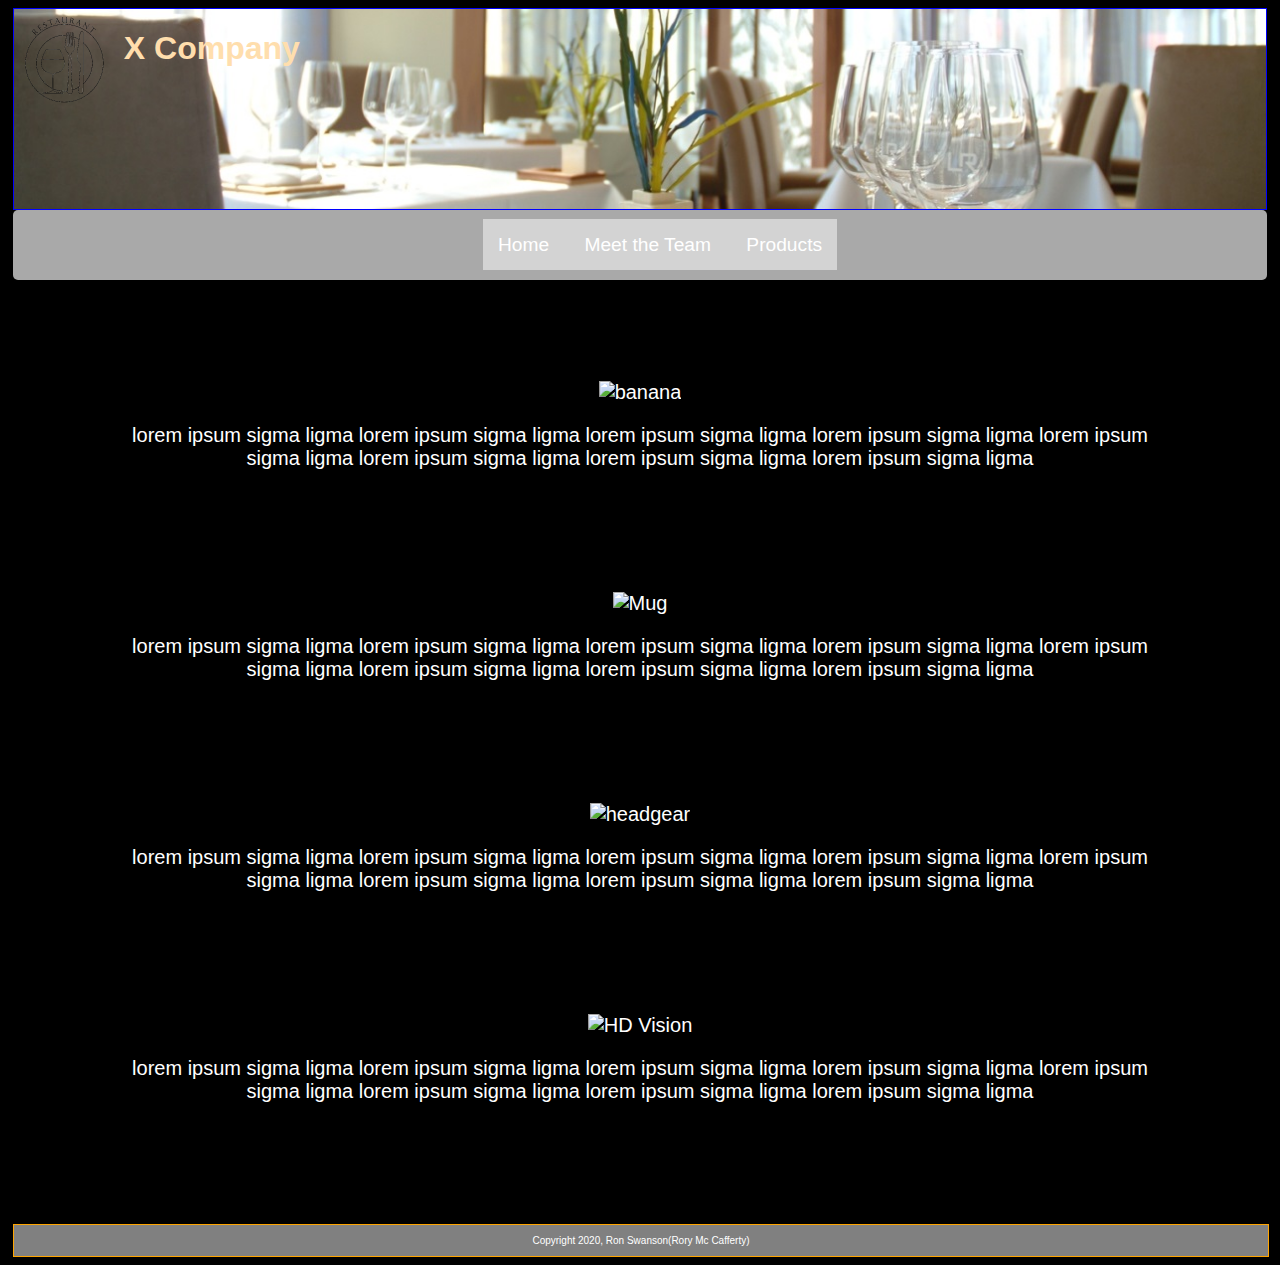
==== Product.html @ 807b9d91 "Add files via upload" ====
<!DOCTYPE HTML>
<html lang="en">
<head>
  <meta charset="utf-8"/>
  <meta name="description" content="website for garden creatures">
  <meta name="keywords" content="Joe,Mama,69">
  <meta name="Yaga" content = "Ruairí Mac Eamharcaigh">
  <title>X Company</title>
  <link rel="stylesheet" type="text/css" href="styles/sample.css"/>
    </head>
    <body>
        <header>
            <img style="float:left; margin-right:10px;" src="images/logo.png" alt="logo" width = "100">
			<h1>X Company</h1>	
		</header>
       <nav>
            <ul>
                <!-- These bits be lists -->
                <li> <a href = "Home.html"> Home </a></li> 
                <li> <a href = "Team.html"> Meet the Team </a></li> 
                <li> <a href = "Product.html"> Products </a></li> 
            </ul>
        </nav>
		
		<main>            
                			
            <section class="SectionDisplay">              	
                <img width="300" src = "Images/bananaslicer.jpg" alt="banana"/>	
                    <p>lorem ipsum sigma ligma lorem ipsum sigma ligma lorem ipsum sigma ligma lorem ipsum sigma ligma lorem ipsum sigma ligma lorem ipsum sigma ligma lorem ipsum sigma ligma lorem ipsum sigma ligma </p>
            </section>	
            
            <section class="SectionDisplay">
                <img width="300" src = "Images/mug.jpg" alt="Mug"/>	
                    <p>lorem ipsum sigma ligma lorem ipsum sigma ligma lorem ipsum sigma ligma lorem ipsum sigma ligma lorem ipsum sigma ligma lorem ipsum sigma ligma lorem ipsum sigma ligma lorem ipsum sigma ligma </p>
            </section>	
            
            <section class="SectionDisplay">
                <img width="300" src = "Images/headgear.jpg" alt="headgear"/>	
                    <p>lorem ipsum sigma ligma lorem ipsum sigma ligma lorem ipsum sigma ligma lorem ipsum sigma ligma lorem ipsum sigma ligma lorem ipsum sigma ligma lorem ipsum sigma ligma lorem ipsum sigma ligma </p>
            </section>
            
            <section class="SectionDisplay">
                <img width="300" src = "Images/hdvision.jpg" alt="HD Vision"/>	
                    <p>lorem ipsum sigma ligma lorem ipsum sigma ligma lorem ipsum sigma ligma lorem ipsum sigma ligma lorem ipsum sigma ligma lorem ipsum sigma ligma lorem ipsum sigma ligma lorem ipsum sigma ligma </p>
            </section>
            
            
             
            
            
             
        </main>
        
        
        
    
        
        
        
        
        
        
        
        
        
        
        
        
        
        
        
        
        
	<footer> <!--Footer   grouping of content for the bottom of a screen and will need css to place at the bottom-->
	  <p>Copyright 2020, Ron Swanson(Rory Mc Cafferty)</p>
    
	</footer>
</body>
</html>
---- styles/sample.css ----
nav
{
    /*Black*/
    background-color: darkgrey;
    padding: 5px;
    border-radius: 5px;
}
#ligma
{
    background-color: green;
    
}
nav ul
{
    text-align: center;
    font-size: 1.2em;             
}
nav ul li
{
    list-style-type: none;
    /*Grey*/
    background-color: lightgray; 
    display: inline;
    padding: 15px;
    
    /*border-radius: 10px;*/ 
}
nav ul li a
{
    color: white;
    text-decoration: none;        
}
nav ul li:hover
{
    /*Darker Grey*/
    background-color: #8E8E8E;
}

header
{
    background-image: url(../images/header_image.jpg);
    background-repeat: no-repeat;
    background-size: cover;
    height: 200px;
    color: navajowhite;
    border: 1px solid blue;
    
    
}
h2
{
    text-align: center;
}
#footer
{
    padding:  10px;
    background-color: #000000;
    text-align: center;
    color: white;
}

table
{
    width: 100%;
    border: black solid 1px;
    border-collapse: collapse;
    font-size: 20px;
    margin: 20px;
    
}
th, tr, td
{
    border:black solid 1px;
    text-align: left;
}
body
{
    font-family: sans-serif; 
    background-color: black;
    color:white;
    margin-left: 1%;
    margin-right: 1%;
}
footer
{
    clear: both;
    text-align: center;
    border: orange solid 1px;
    padding: 0;
    margin: 0;
    position: relative;
    bottom: 0px;
    background-color: grey;
    color: white;
    width: 100%;
    font-size: 10px;
}
footer ul li 
{
    list-style-type: none;
    display: inline;
}
footer ul li a
{
    color: white;
    text-decoration: none;
    padding: 15px;
    font-size: 15px;
}
.SectionDisplay
{
    border: black solid 1px;
    border-collapse: collapse;
    font-size: 20px;
    margin: 100px;
    text-align: center;
}
main
{
    width: 100%;
    float: left;
}
#StoreFront
{
    float:left;
    width:80%;
    margin-top: 1px;
    border:1px solid grey;
}
#StorePic{margin-right: 1%;margin-left: 1%;}

aside
{
    border:1px solid grey;
    width: 18.5%;
    margin-top: 1px;
    float:right;
}
aside ul li a
{
    color: blue;
    text-decoration: none;
}
aside ul li 
{
    list-style-type: none;
}
aside ol li 
{
    list-style-type: none;
}

.col_detail
{
    column-count: 3;
    column-rule: 1px solid white;
    column-gap: 3%;
    padding: 2px;
}
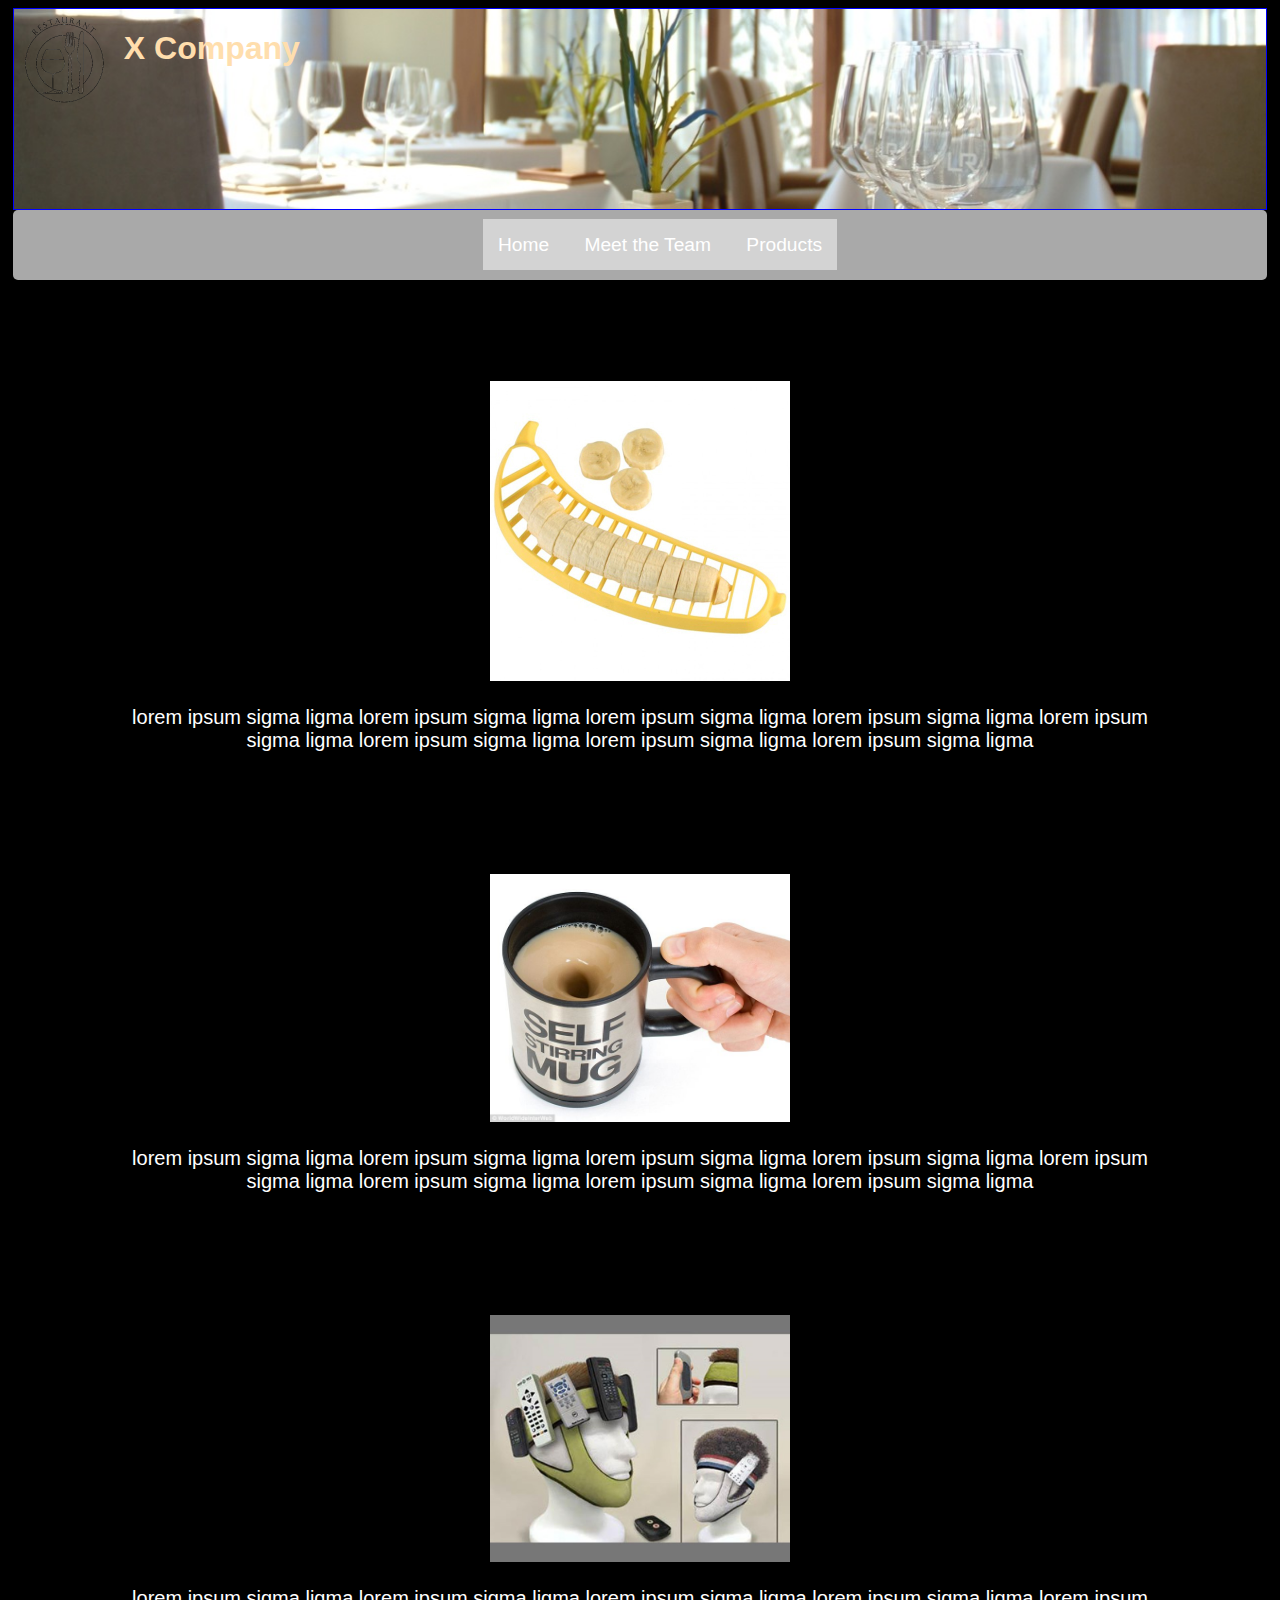
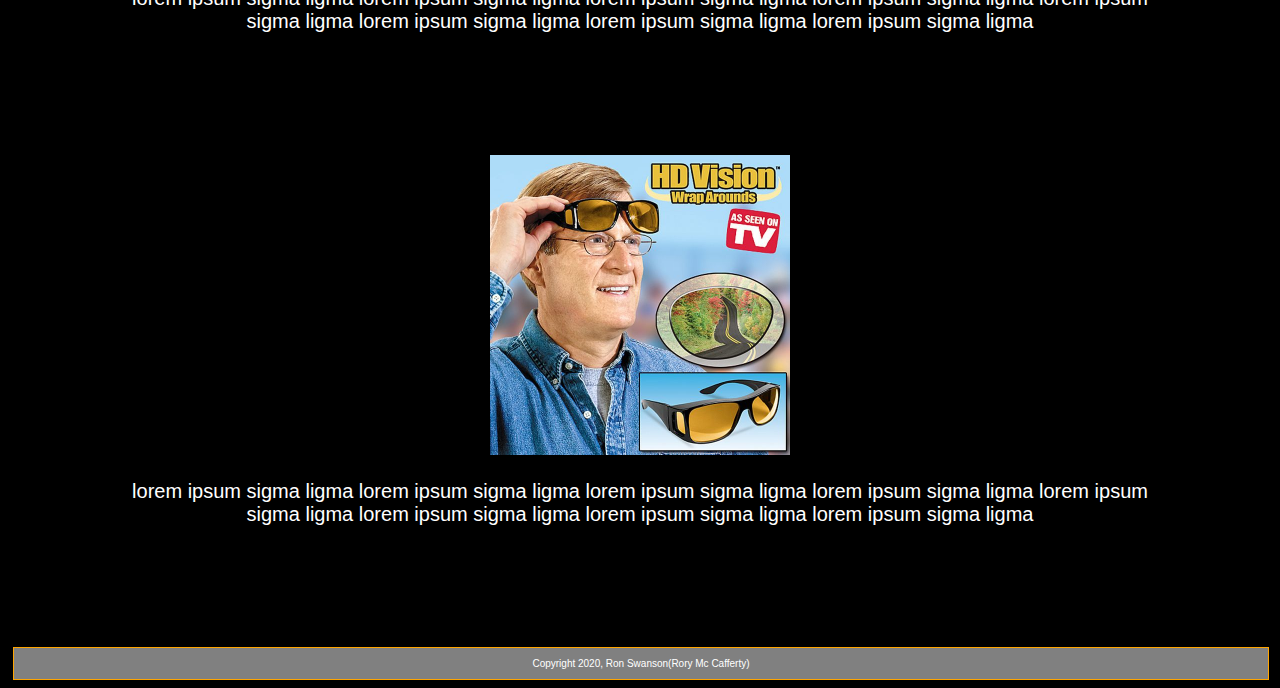
==== commit 89b098aa: "Update Product.html" ====
--- a/Product.html
+++ b/Product.html
@@ -16,7 +16,7 @@
        <nav>
             <ul>
                 <!-- These bits be lists -->
-                <li> <a href = "Home.html"> Home </a></li> 
+                <li> <a href = "index.html"> Home </a></li> 
                 <li> <a href = "Team.html"> Meet the Team </a></li> 
                 <li> <a href = "Product.html"> Products </a></li> 
             </ul>
@@ -25,22 +25,22 @@
 		<main>            
                 			
             <section class="SectionDisplay">              	
-                <img width="300" src = "Images/bananaslicer.jpg" alt="banana"/>	
+                <img width="300" src = "images/bananaslicer.jpg" alt="banana"/>	
                     <p>lorem ipsum sigma ligma lorem ipsum sigma ligma lorem ipsum sigma ligma lorem ipsum sigma ligma lorem ipsum sigma ligma lorem ipsum sigma ligma lorem ipsum sigma ligma lorem ipsum sigma ligma </p>
             </section>	
             
             <section class="SectionDisplay">
-                <img width="300" src = "Images/mug.jpg" alt="Mug"/>	
+                <img width="300" src = "images/mug.jpg" alt="Mug"/>	
                     <p>lorem ipsum sigma ligma lorem ipsum sigma ligma lorem ipsum sigma ligma lorem ipsum sigma ligma lorem ipsum sigma ligma lorem ipsum sigma ligma lorem ipsum sigma ligma lorem ipsum sigma ligma </p>
             </section>	
             
             <section class="SectionDisplay">
-                <img width="300" src = "Images/headgear.jpg" alt="headgear"/>	
+                <img width="300" src = "images/headgear.jpg" alt="headgear"/>	
                     <p>lorem ipsum sigma ligma lorem ipsum sigma ligma lorem ipsum sigma ligma lorem ipsum sigma ligma lorem ipsum sigma ligma lorem ipsum sigma ligma lorem ipsum sigma ligma lorem ipsum sigma ligma </p>
             </section>
             
             <section class="SectionDisplay">
-                <img width="300" src = "Images/hdvision.jpg" alt="HD Vision"/>	
+                <img width="300" src = "images/hdvision.jpg" alt="HD Vision"/>	
                     <p>lorem ipsum sigma ligma lorem ipsum sigma ligma lorem ipsum sigma ligma lorem ipsum sigma ligma lorem ipsum sigma ligma lorem ipsum sigma ligma lorem ipsum sigma ligma lorem ipsum sigma ligma </p>
             </section>
             
@@ -76,4 +76,4 @@
     
 	</footer>
 </body>
-</html>+</html>
